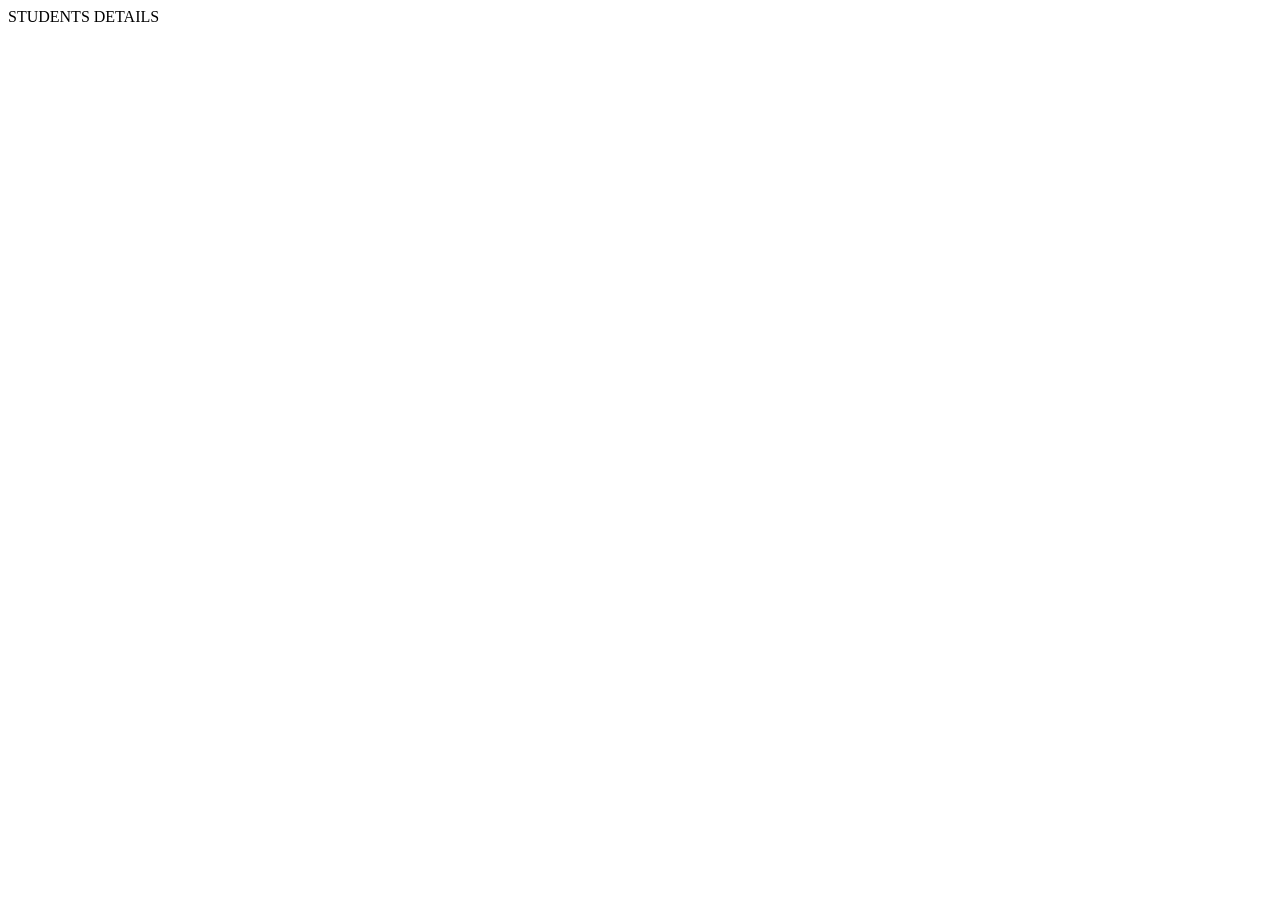
==== index.html @ 6bb3b939 "initial commit" ====
<!DOCTYPE html>
<html lang="en">
<head>
    <meta charset="UTF-8">
    <meta name="viewport" content="width=device-width, initial-scale=1.0">
    <title>Document</title>
    <script src="script.js"></script>
</head>
<body>
    STUDENTS DETAILS
</body>
</html>
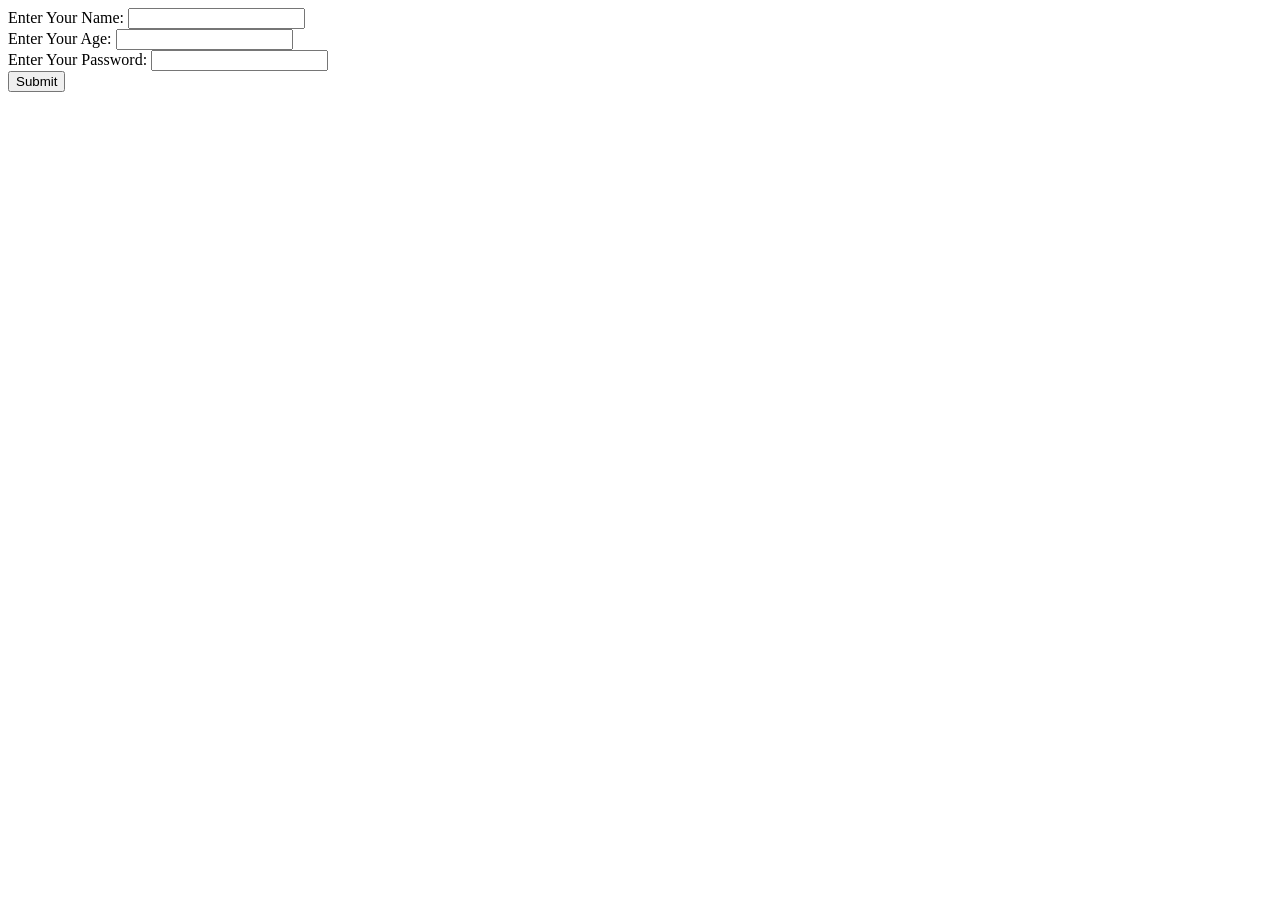
==== commit cc3da2de: "initial commit" ====
--- a/index.html
+++ b/index.html
@@ -4,9 +4,21 @@
     <meta charset="UTF-8">
     <meta name="viewport" content="width=device-width, initial-scale=1.0">
     <title>Document</title>
-    <script src="script.js"></script>
+    <script>
+        function showdata()
+    {
+        let name = document.getElementById('name').value;
+        let age = document.getElementById('age').value;
+        let password = document.getElementById('pass').value;
+        document.getElementById('name').value="Satish kumar";
+        alert(name);
+    }
+    </script>
 </head>
 <body>
-    STUDENTS DETAILS
+    Enter Your Name: <input type="text" id="name"><br>
+    Enter Your Age: <input type="number" id="age"><br>
+    Enter Your Password: <input type="password" id="pass"><br>
+    <button onclick="showdata()">Submit</button>
 </body>
 </html>
